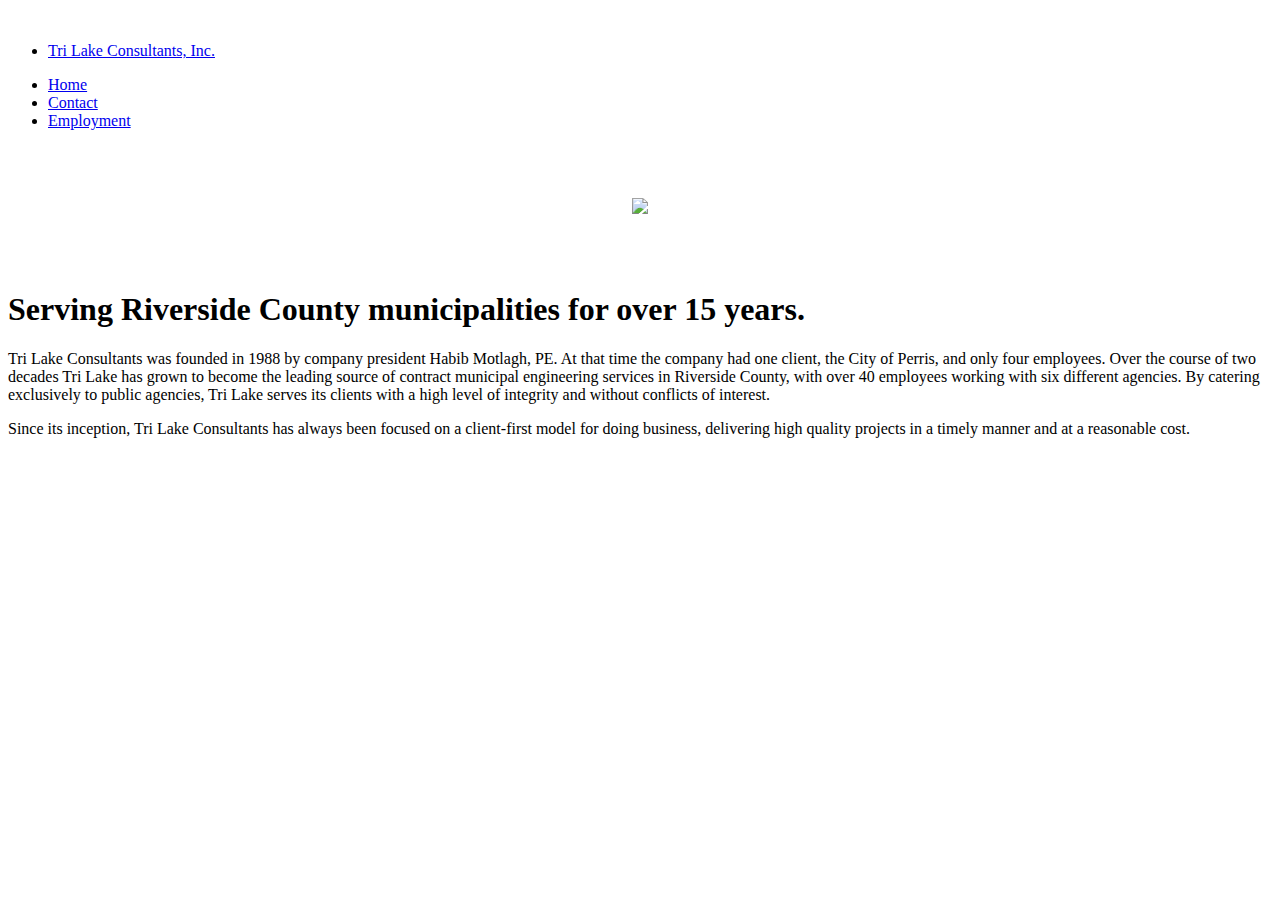
==== output/index.html @ 393fac39 "Update text" ====
<!DOCTYPE html PUBLIC "-//W3C//DTD XHTML 1.0 Strict//EN"
    "http://www.w3.org/TR/xhtml1/DTD/xhtml1-strict.dtd">

<html xmlns="http://www.w3.org/1999/xhtml" xml:lang="en" lang="en-us">
<head>
	  <meta http-equiv="content-type" content="text/html; charset=utf-8" />
	  <title>Home &laquo; Tri Lake Consultants, Inc.</title>
	  <meta name="author" content="" />

		<!--- CSS Framework -->
		<link rel="stylesheet" href="/css/base.css" type="text/css" media="all" />
</head>
<body id="home">

<div id="page" class="container_12">
	<div class="grid_2">&nbsp;</div>
	<div id="navigation" class="grid_8">
		
		<div class="grid_3 alpha logo">
			<ul class="left">
				<li class="normalcase"><a href="/">Tri Lake Consultants, Inc.</a></li>
			</ul>
		</div>
		<div class="grid_5 omega">
			<ul>
				<li><a href="/">Home</a></li>
				<li><a href="/contact.html">Contact</a></li>
				<li><a href="/employment.html">Employment</a></li>
			</ul>
		</div>
		<!-- <div id="logo">Tri Lake Consultants, Inc.</div> -->
	</div>
	<div class="grid_2">&nbsp;</div>
	<div class="clear"></div>
	
	<div class="grid_2">&nbsp;</div>
	<div id="header" class="grid_8">
		<p align="center"><img src="/images/trilake-home.png" /></p>
	</div>
	<div class="grid_2">&nbsp;</div>	
	<div class="clear"></div>
	
	
	<div class="grid_2">&nbsp;</div>
	
  <div id="content" class="grid_8">
     <h1>Serving Riverside County municipalities for over 15 years.</h1>
<p>Tri Lake Consultants was founded in 1988 by company president Habib Motlagh, PE. At that time the company had one client, the City of Perris, and only four employees. Over the course of two decades Tri Lake has grown to become the leading source of contract municipal engineering services in Riverside County, with over 40 employees working with six different agencies. By catering exclusively to public agencies, Tri Lake serves its clients with a high level of integrity and without conflicts of interest.</p>
<p>Since its inception, Tri Lake Consultants has always been focused on a client-first model for doing business, delivering high quality projects in a timely manner and at a reasonable cost.</p>
  </div>

	<div class="grid_2">&nbsp;</div>

</div><!-- /page -->
</body>
</html>
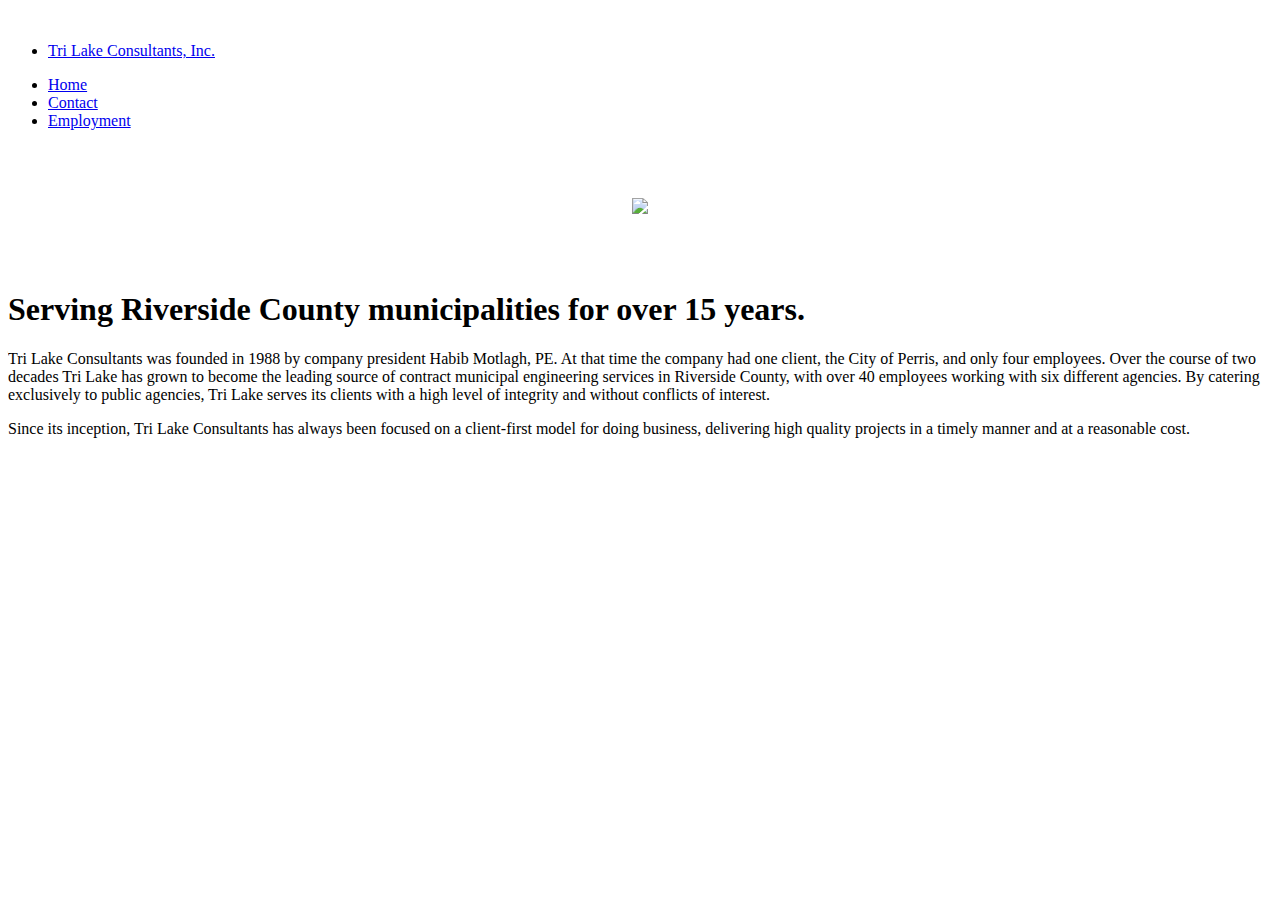
==== commit d392b25f: "Content improvements" ====
--- a/output/index.html
+++ b/output/index.html
@@ -35,7 +35,7 @@
 	
 	<div class="grid_2">&nbsp;</div>
 	<div id="header" class="grid_8">
-		<p align="center"><img src="/images/trilake-home.png" /></p>
+		<p align="center"><a href="/"><img src="/images/trilake-home.png" /></a></p>
 	</div>
 	<div class="grid_2">&nbsp;</div>	
 	<div class="clear"></div>
